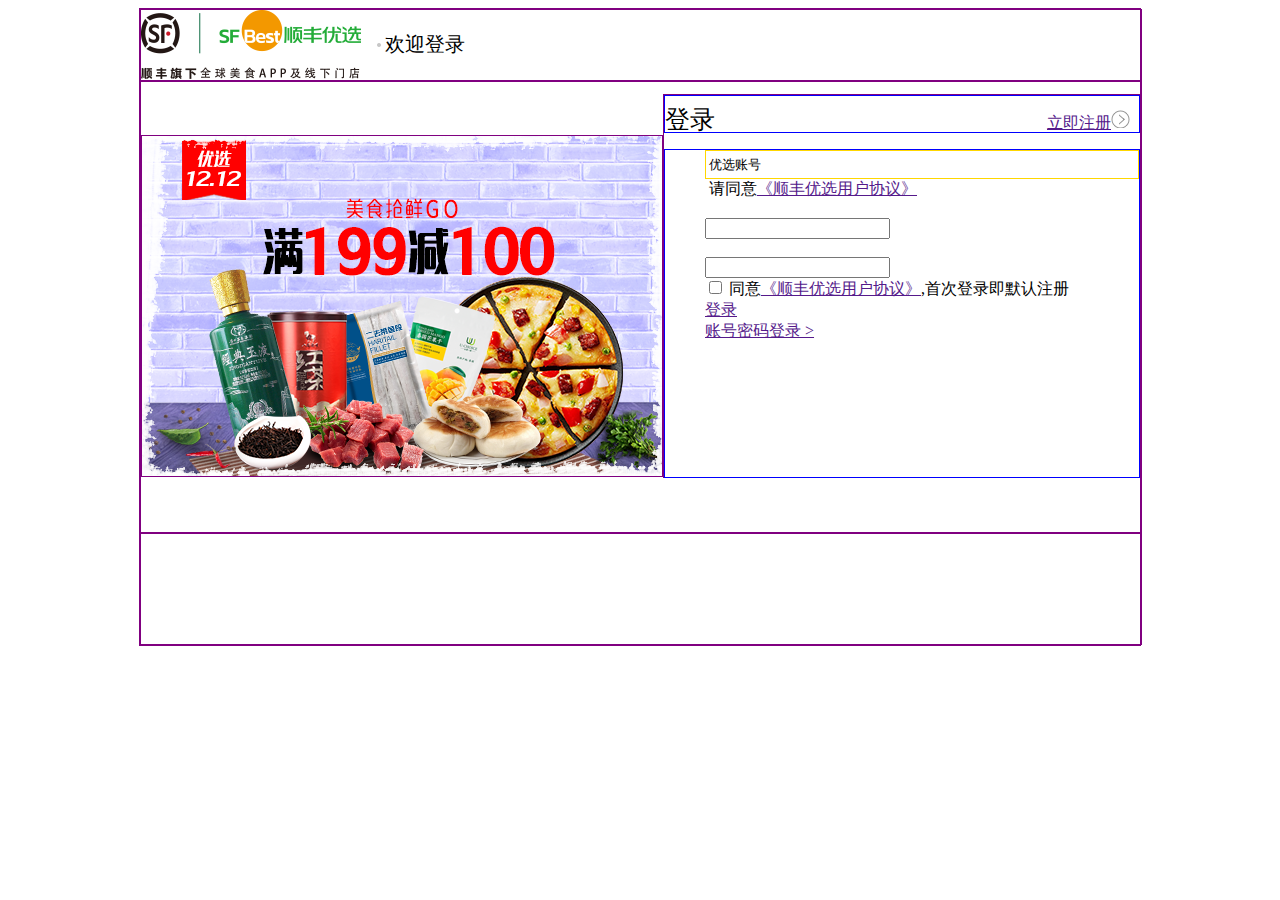
==== 顺丰优选 -子/index.html @ d4fbe760 "12-4" ====
<!DOCTYPE html>
<html lang="en">

<head>
    <meta charset="UTF-8">
    <meta name="viewport" content="width=device-width, initial-scale=1.0">
    <meta http-equiv="X-UA-Compatible" content="ie=edge">
    <title>顺丰优选-顺丰旗下全球美食优选网购商城-进口食品、母婴、营养保健品、生鲜、粮油、酒水饮料、休闲食品-顺丰优选Sfbest.com</title>
    <meta name="Keywords" content="进口食品,网上超市,网上购物,进口奶粉,顺丰优选,sfbest,母婴用品,营养保健品,生鲜食品,粮油,酒水,休闲食品">
    <meta name="Description"
        content="顺丰优选顺丰旗下全球美食优选网购商城，精选来自60多个国家和地区的进口食品，正品行货，支持货到付款。销售包括进口奶粉、母婴用品、营养保健品、生鲜食品、粮油、酒水、休闲食品等近万种商品。">
    <link rel="stylesheet" href="./lib/rest/reset.css">
    <link rel="stylesheet" href="./css/common.css">
    <link rel="stylesheet" href="./css/index.css">
</head>

<body>
    <!-- 登录 -->
    <div class="record">
        <div class="container clearfix">
            <div class="record-top">
                <img src="./img/logo.png" alt="">
                <span>欢迎登录</span>
            </div>
            <div class="record-center clearfix">
                <div class="record-center-left">
                <img src="./upload/record-center1.png" alt="">
                </div>
                <div class="record-center-right clearfix">
                    <div class="record-center-right-top">
                            <span>登录</span>
                            <a href="">立即注册<img src="./img/recond-center1.png" alt=""></a>
                    </div>
                <ul>
                   
                    <li>
                        <img src="" alt="">
                        <span>优选账号</span>
                    </li>
                    <li>
                        <img src="" alt="">
                        <span>请同意<a href="">《顺丰优选用户协议》</a></span>
                    </li>
                    <li>
                        <div>
                            <img src="" alt="">
                        </div>
                        <input type="text">
                    </li>
                    <li>
                        <div>
                            <img src="" alt="">
                        </div>
                        <input type="text">
                    </li>
                    <li>
                        <input type="checkbox">
                        <span>同意<a href="">《顺丰优选用户协议》</a>,首次登录即默认注册</span>
                    </li>
                    <li>
                        <a href="">登录</a>
                    </li>
                    <li>
                        <a href="">账号密码登录 > </a>
                    </li>
                </ul>
                </div>
            </div>
            <div class="record-bottom"></div>
        </div>
    </div>
</body>

</html>
---- 顺丰优选 -子/css/common.css ----
.clearfix:before,
.clearfix:after{
    content: "";
    display: table;
}

.clearfix:after{
    clear: both;
}

.clearfix{
    *zoom: 1;
}

/* 版心 */
.container {
    position: relative;
    margin: 0 auto;
    width: 1000px;
}
---- 顺丰优选 -子/css/index.css ----
.record{
    height: 636px;
}

.record .container{
    width: 1000px;
    height: 636px;
    border: 1px solid purple;
}

.record-top{
    float: left;
    height: 70px;
    width: 1000px;
    border: 1px solid purple;
}

.record-top span{
    display: inline-block;
    position: relative;
    top: -28px;
    font-size: 20px;
}

.record-center{
    float: left;
    height: 450px;
    width: 1000px;
    border: 1px solid purple;
}

.record-center-left{
    float: left;
    width: 520px;
    height: 340px;
    border: 1px solid purple;
    margin-top: 53px;
}

.record-center-right{
    float: right;
    width: 476px;
    height: 382px;
    border: 1px solid purple;
    margin-top: 12px;
}

.record-center-right li{
    list-style-type: none;
}

.record-center-right-top{
    float: left;
    width: 476px;
    height: 38px;
    border: 1px solid blue;
    box-sizing: border-box;
    padding-top: 7px;
}

.record-center-right ul{
    float: left;
    width: 434px;
    height: 327px;
    border: 1px solid blue;
}

.record-center-right-top span{
    display: inline-block;
    font-size: 25px;
    width: 60px;
    height: 27px;
    /* border: 1px solid red; */
    /* background-color: yellow; */
    margin-right: 318px;
}



.record-center-right li:nth-child(1){
    width: 432px;
    height: 27px;
    border: 1px solid gold;
    line-height: 27px;
    font-size: 13px;
}

.record-bottom{
    float: left;
    height: 110px;
    width: 1000px;
    border: 1px solid purple;
}
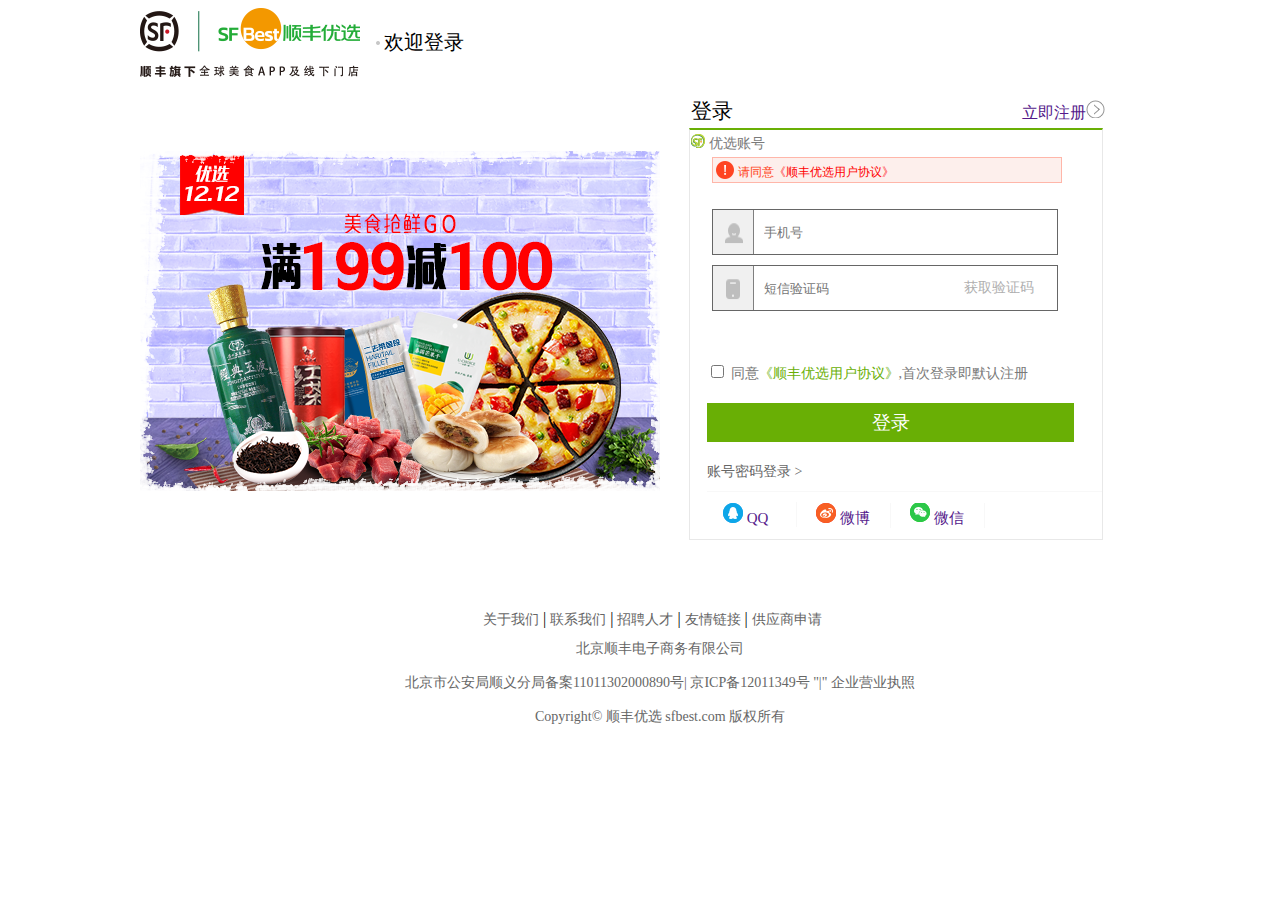
==== commit 95b87f30: "12-5" ====
--- a/顺丰优选 -子/index.html
+++ b/顺丰优选 -子/index.html
@@ -22,51 +22,96 @@
                 <img src="./img/logo.png" alt="">
                 <span>欢迎登录</span>
             </div>
+
             <div class="record-center clearfix">
                 <div class="record-center-left">
-                <img src="./upload/record-center1.png" alt="">
+                    <img src="./upload/record-center1.png" alt="">
                 </div>
+
                 <div class="record-center-right clearfix">
                     <div class="record-center-right-top">
-                            <span>登录</span>
-                            <a href="">立即注册<img src="./img/recond-center1.png" alt=""></a>
+                        <span>登录</span>
+                        <a href="">立即注册<img src="./img/recond-center1.png" alt=""></a>
                     </div>
+                    <div class="record-center-right-bottom">
+                        <li>
+                            <span><img src="./img/recond-center2.png" alt=""> 优选账号</span>
+                        </li>
+                        <li>
+                            <img src="./img/red-point.png" alt="">
+                            <span>请同意<a href="">《顺丰优选用户协议》</a></span>
+                        </li>
+                        <li class="one clearfix">
+                            <div>
+                                <img src="./img/phone.png" alt="">
+                            </div>
+                            <input type="text" placeholder="手机号">
+                        </li>
+                        <li class="two">
+                            <div>
+                                <img src="./img/phone2.png" alt="">
+                            </div>
+                            <input type="text" placeholder="短信验证码">
+                            <span>获取验证码</span>
+                        </li>
+                        <li class="three">
+                            <input type="checkbox">
+                            <span>同意<a href="">《顺丰优选用户协议》</a>,首次登录即默认注册</span>
+                        </li>
+                        <li class="fore">
+                            <a href="">登录</a>
+                        </li>
+                        <li class="five">
+                            <a href="">账号密码登录 > </a>
+                        </li>
+                        <li class="six">
+                            <span>
+                                <img src="./img/QQ.png" alt="">
+                                <a href="">QQ</a>
+                            </span>
+                            <span>
+                                <img src="./img/WB.png" alt="">
+                                <a href="">微博</a>
+                            </span>
+                            <span>
+                                <img src="./img/WX.png" alt="">
+                                <a href="">微信</a>
+                            </span>
+                        </li>
+                    </div>
+
+                </div>
+            </div>
+            <div class="record-bottom ">
                 <ul>
-                   
                     <li>
-                        <img src="" alt="">
-                        <span>优选账号</span>
+                        <a href="">关于我们</a>
+                        |
+                        <a href="">联系我们</a>
+                        |
+                        <a href="">招聘人才</a>
+                        |
+                        <a href="">友情链接</a>
+                        |
+                        <a href="">供应商申请</a>
                     </li>
                     <li>
-                        <img src="" alt="">
-                        <span>请同意<a href="">《顺丰优选用户协议》</a></span>
+
+                        北京顺丰电子商务有限公司
+                        <br>
+                        <br>
+                        北京市公安局顺义分局备案11011302000890号|
+                        <a href="">京ICP备12011349号</a>
+                        "|"
+                        <a href="">企业营业执照</a>
+                        <br>
+                        <br>
+                        Copyright© 顺丰优选
+                        sfbest.com 版权所有
                     </li>
-                    <li>
-                        <div>
-                            <img src="" alt="">
-                        </div>
-                        <input type="text">
-                    </li>
-                    <li>
-                        <div>
-                            <img src="" alt="">
-                        </div>
-                        <input type="text">
-                    </li>
-                    <li>
-                        <input type="checkbox">
-                        <span>同意<a href="">《顺丰优选用户协议》</a>,首次登录即默认注册</span>
-                    </li>
-                    <li>
-                        <a href="">登录</a>
-                    </li>
-                    <li>
-                        <a href="">账号密码登录 > </a>
-                    </li>
+
                 </ul>
-                </div>
             </div>
-            <div class="record-bottom"></div>
         </div>
     </div>
 </body>
--- a/顺丰优选 -子/css/index.css
+++ b/顺丰优选 -子/css/index.css
@@ -1,18 +1,18 @@
 .record{
-    height: 636px;
+    height: 806px;
 }
 
 .record .container{
     width: 1000px;
-    height: 636px;
-    border: 1px solid purple;
+    height: 806px;
+    /* border: 1px solid purple; */
 }
 
 .record-top{
     float: left;
     height: 70px;
     width: 1000px;
-    border: 1px solid purple;
+    /* border: 1px solid purple; */
 }
 
 .record-top span{
@@ -24,24 +24,24 @@
 
 .record-center{
     float: left;
-    height: 450px;
-    width: 1000px;
-    border: 1px solid purple;
+    height: 462px;
+    width: 1000px;
+    /* border: 1px solid purple; */
 }
 
 .record-center-left{
     float: left;
     width: 520px;
-    height: 340px;
-    border: 1px solid purple;
-    margin-top: 53px;
+    height: 343px;
+    /* border: 1px solid purple; */
+    margin-top: 73px;
 }
 
 .record-center-right{
     float: right;
-    width: 476px;
-    height: 382px;
-    border: 1px solid purple;
+    width: 376px;
+    height: 450px;
+    /* border: 1px solid purple; */
     margin-top: 12px;
 }
 
@@ -49,30 +49,42 @@
     list-style-type: none;
 }
 
+
+
 .record-center-right-top{
     float: left;
     width: 476px;
     height: 38px;
-    border: 1px solid blue;
+    /* border: 1px solid blue; */
     box-sizing: border-box;
     padding-top: 7px;
 }
 
-.record-center-right ul{
-    float: left;
-    width: 434px;
-    height: 327px;
-    border: 1px solid blue;
+.record-center-right-top a{
+    text-decoration: none;
+}
+
+.record-center-right-bottom{
+    float: left;
+    width: 412px;
+    height: 409px;
+    border-top: 2px solid #69af05;
+    border-left: 1px solid #e8e8e8;
+    border-right: 1px solid #e8e8e8;
+    border-bottom: 1px solid #e8e8e8;
+    margin-left: -75px;
 }
 
 .record-center-right-top span{
     display: inline-block;
-    font-size: 25px;
+    font-size: 21px;
     width: 60px;
     height: 27px;
     /* border: 1px solid red; */
     /* background-color: yellow; */
-    margin-right: 318px;
+    margin-right: 194px;
+    position: relative;
+    left: -73px;
 }
 
 
@@ -80,14 +92,219 @@
 .record-center-right li:nth-child(1){
     width: 432px;
     height: 27px;
-    border: 1px solid gold;
+    /* border: 1px solid gold; */
     line-height: 27px;
     font-size: 13px;
 }
 
+.record-center-right li:nth-child(1) span{
+    font-size: 14px;
+    color: #7a7a7a;
+}
+
+.record-center-right li:nth-child(2){
+    border: 1px solid red;
+    width: 348px;
+    height: 24px;
+    font-size: 12px;
+    color: rgb(255, 68, 34);
+    background: rgb(253, 239, 236);
+    border-width: 1px;
+    border-style: solid;
+    border-color: rgb(255, 182, 169);
+    border-image: initial;
+    margin-left: 22px;
+}
+
+.record-center-right li:nth-child(2) span{
+    display: inline-block;
+    /* border: 1px solid; */
+    position: relative;
+    top: -5px;
+    
+}
+
+.record-center-right li:nth-child(2) a{
+    color: red;
+    text-decoration: none;
+}
+
+.record-center-right-bottom .one{
+    width: 344px;
+    height: 44px;
+    border: 1px solid #666;
+    margin-left: 22px;
+    margin-top: 26px;
+}
+
+.record-center-right-bottom .one img{
+    width: 40px;
+    height: 44px;
+}
+.record-center-right-bottom .one div{
+    float: left;
+    width: 40px;
+    height: 44px;
+    border-right: 1px solid #7f7f7f;
+}
+.record-center-right-bottom .one input{
+    float: left;
+    height: 44px;
+    width: 303px;
+    line-height: 45px;
+    box-sizing: border-box;
+    padding-left: 10px;
+    border: none;
+}
+
+.record-center-right-bottom .two{
+    width: 344px;
+    height: 44px;
+    border: 1px solid #666;
+    margin-left: 22px;
+    margin-top: 10px;
+}
+
+.record-center-right-bottom .two img{
+    width: 40px;
+    height: 44px;
+}
+.record-center-right-bottom .two div{
+    float: left;
+    width: 40px;
+    height: 44px;
+    border-right: 1px solid #7f7f7f;
+
+}
+.record-center-right-bottom .two input{
+    float: left;
+    height: 44px;
+    width: 183px;
+    line-height: 45px;
+    box-sizing: border-box;
+    padding-left: 10px;
+    border: none;
+}
+
+.record-center-right-bottom .two span{
+    display: inline-block;
+    width: 113px;
+    height: 30px;
+    text-align: center;
+    /* border: 1px solid blueviolet; */
+    line-height: 30px;
+    margin-top: 7px;
+    margin-left: 5px;
+    font-size: 14px;
+    color: #afafaf;
+}
+
 .record-bottom{
     float: left;
     height: 110px;
     width: 1000px;
-    border: 1px solid purple;
+    /* border: 1px solid purple; */
+}
+
+.record-center-right-bottom .three{
+    margin-top: 51px;
+    margin-left: 17px;
+    font-size: 14px;
+}
+
+.record-center-right-bottom .three a{
+    color: #69af05;
+    text-decoration: none;
+    font-size: 14px;
+}
+
+.record-center-right-bottom .three span{
+    color: #7a7a7a;
+}
+
+.record-center-right-bottom .fore{
+    margin-left: 17px;
+    margin-top: 20px;
+    width: 367px;
+    height: 39px;
+    background-color: #69af05;
+    font-size: 19px;
+    line-height: 39px;
+    text-align: center;
+}
+
+.record-center-right-bottom .fore a{
+    color:#fff;
+    text-decoration: none;
+}
+
+.record-center-right-bottom .five{
+    margin-top: 20px;
+    margin-left: 17px;
+}
+
+.record-center-right-bottom .five a{
+    text-decoration: none;
+    font-size: 14px;
+    color: #666;
+}
+
+.record-center-right-bottom .six{
+    margin-top: 10px;
+    margin-left: 17px;
+    border-top: 1px solid #f8f8f8;
+    height: 33px;
+    box-sizing: border-box;
+    padding-top: 10px;
+
+}
+
+.record-center-right-bottom .six span{
+    font-size: 15px;
+    display: inline-block;
+    margin-right: 0px;
+    border-right: 1px solid #f8f8f8;
+    width: 90px;
+    box-sizing: border-box;
+    padding-left: 15px;
+}
+
+.record-center-right-bottom .six a{
+    text-decoration: none;
+}
+
+.record-bottom{
+    float: left;
+    width: 1000px;
+    height: 270px;
+    /* border: 1px solid red; */
+}
+
+.record-bottom ul{
+    list-style-type: none;
+}
+
+.record-bottom li:nth-child(1){
+    margin-left: 30px;
+    height: 20px;
+    margin-left: 303px;
+    margin-top: 70px;
+    margin-bottom: 10px;
+
+}
+
+.record-bottom li:nth-child(1) a{
+    font-size: 14px;
+    
+}
+
+.record-bottom li:nth-child(2){
+    text-align: center;
+    font-size: 14px;
+    color: #666;
+}
+
+.record-bottom a{
+    text-decoration: none;
+    color: #666;
 }